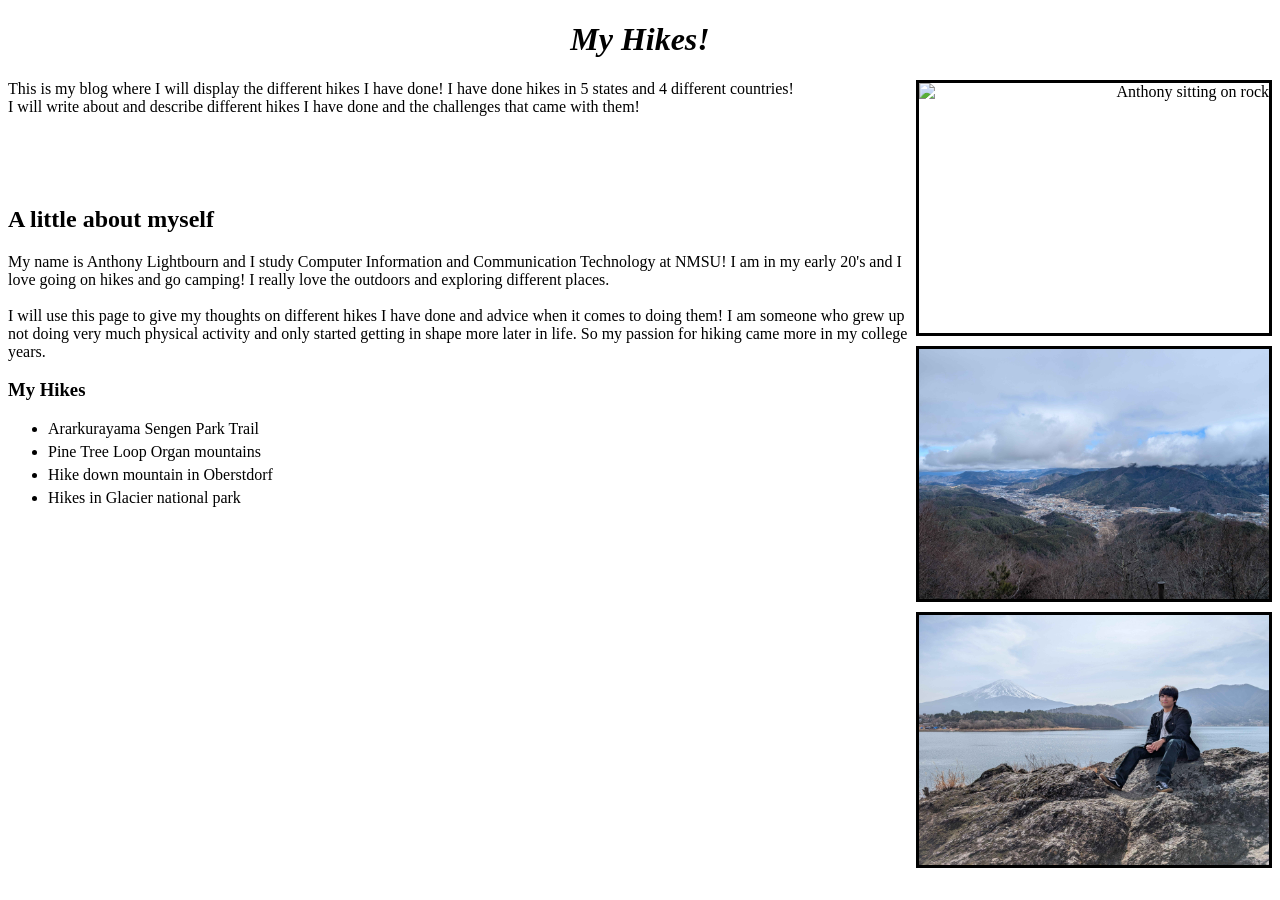
==== html/project2.html @ b4b64904 "Added more to hmtl project and added image folder" ====
<!DOCTYPE html>


<html lang="en">
<head>
    <meta charset="UTF-8">
    <title>Anthonys Hikes!</title>  
</head>
<body>
<h1 style="text-align: center; font-style: italic;"">My Hikes!</h1>
<div style="float: right; text-align: right;">
<img src="https://scontent-dfw5-2.xx.fbcdn.net/v/t39.30808-6/623365521_2419894458429537_4483687405385199215_n.jpg?_nc_cat=108&ccb=1-7&_nc_sid=1d70fc&_nc_ohc=CFEyvQiSDfYQ7kNvwEY1MFw&_nc_oc=AdrJ139VO5SSS15pIW8vdb7JLGR86AY7PB4EmTJPR5nn4wtL2heGQqoQYPfenA45Uec&_nc_zt=23&_nc_ht=scontent-dfw5-2.xx&_nc_gid=b9iKTiCr8DOgN82Vevcc3g&_nc_ss=7a3a8&oh=00_Af0i3mgLBg_p87cLPLUOXBigwLbXXl1gT7dSsYrMmI3Dwg&oe=69DB1962" style="display: block; margin-bottom: 10px;  border: 3px solid black;" width="350" height="250" alt="Anthony sitting on rock">
<img src="../photos/Japanmount.jpg" style=" display: block; margin-bottom: 10px; border: 3px solid black;" width="350" height="250"  alt="Top of japanese mountain">
<img src="../photos/mtfuji.jpg" style="display: block; margin-bottom: 10px;  border: 3px solid black;" width="350" height="250" alt="Me with mount fuji in the background">
</div>

<p>This is my blog where I will display the different hikes I have done! I have done hikes in 5 states and 4 different countries! <br>
I will write about and describe different hikes I have done and the challenges that came with them!</p>

<br><br><br>
<h2 style="font-weight: bold;">A little about myself</h2>
<p>My name is Anthony Lightbourn and I study Computer Information and Communication Technology at NMSU! I am in my early 20's and I love going on
    hikes and go camping! I really love the outdoors and exploring different places. <br> <br>
I will use this page to give my thoughts on different hikes I have done and advice when it comes to doing them! I am someone who grew up not doing very much
physical activity and only started getting in shape more later in life. So my passion for hiking came more in my college years. </p>

<h3 style="font-weight: bold;">My Hikes</h3>
<ul>
    <li style="margin-bottom: 5px;">Ararkurayama Sengen Park Trail</li>
    <li style="margin-bottom: 5px;">Pine Tree Loop Organ mountains</li>
    <li style="margin-bottom: 5px;">Hike down mountain in Oberstdorf</li>
    <li style="margin-bottom: 5px;">Hikes in Glacier national park</li>
</ul>


<p></p>

    
</body>



</html>
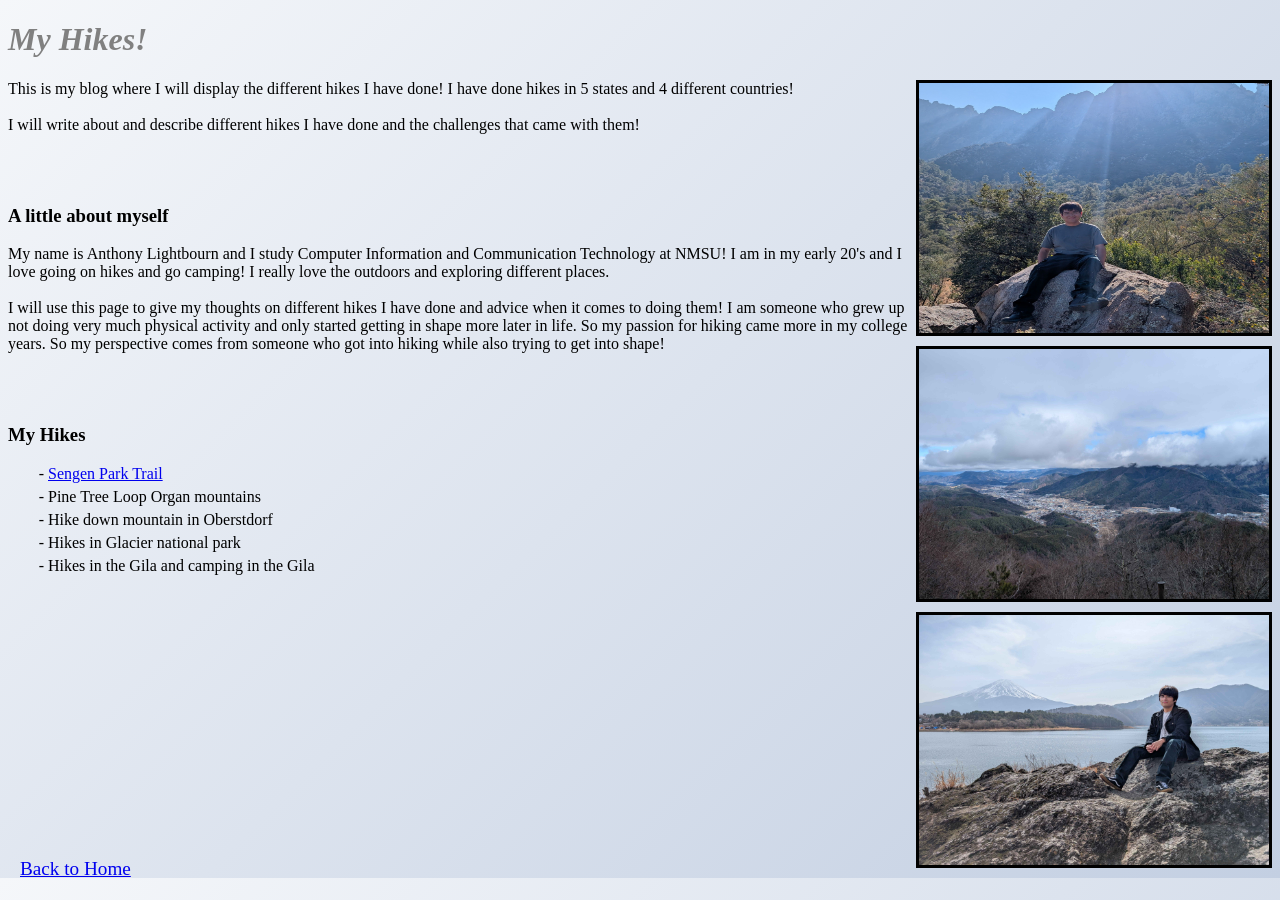
==== commit 50ff80bc: "added text and images to project2" ====
--- a/html/project2.html
+++ b/html/project2.html
@@ -6,35 +6,39 @@
     <meta charset="UTF-8">
     <title>Anthonys Hikes!</title>  
 </head>
-<body>
-<h1 style="text-align: center; font-style: italic;"">My Hikes!</h1>
+<body style="background: linear-gradient(135deg, #f5f7fa, #c3cfe2);">
+<h1 style="font-style: italic; color: gray;">My Hikes!</h1>
 <div style="float: right; text-align: right;">
-<img src="https://scontent-dfw5-2.xx.fbcdn.net/v/t39.30808-6/623365521_2419894458429537_4483687405385199215_n.jpg?_nc_cat=108&ccb=1-7&_nc_sid=1d70fc&_nc_ohc=CFEyvQiSDfYQ7kNvwEY1MFw&_nc_oc=AdrJ139VO5SSS15pIW8vdb7JLGR86AY7PB4EmTJPR5nn4wtL2heGQqoQYPfenA45Uec&_nc_zt=23&_nc_ht=scontent-dfw5-2.xx&_nc_gid=b9iKTiCr8DOgN82Vevcc3g&_nc_ss=7a3a8&oh=00_Af0i3mgLBg_p87cLPLUOXBigwLbXXl1gT7dSsYrMmI3Dwg&oe=69DB1962" style="display: block; margin-bottom: 10px;  border: 3px solid black;" width="350" height="250" alt="Anthony sitting on rock">
+<img src="../photos/organmount.jpg" style="display: block; margin-bottom: 10px;  border: 3px solid black;" width="350" height="250" alt="Anthony sitting on rock">
 <img src="../photos/Japanmount.jpg" style=" display: block; margin-bottom: 10px; border: 3px solid black;" width="350" height="250"  alt="Top of japanese mountain">
 <img src="../photos/mtfuji.jpg" style="display: block; margin-bottom: 10px;  border: 3px solid black;" width="350" height="250" alt="Me with mount fuji in the background">
 </div>
 
-<p>This is my blog where I will display the different hikes I have done! I have done hikes in 5 states and 4 different countries! <br>
+<p>This is my blog where I will display the different hikes I have done! I have done hikes in 5 states and 4 different countries! <br><br>
 I will write about and describe different hikes I have done and the challenges that came with them!</p>
 
-<br><br><br>
-<h2 style="font-weight: bold;">A little about myself</h2>
+<br><br>
+<h3 style="font-weight: bold; color: black;">A little about myself</h3>
 <p>My name is Anthony Lightbourn and I study Computer Information and Communication Technology at NMSU! I am in my early 20's and I love going on
-    hikes and go camping! I really love the outdoors and exploring different places. <br> <br>
+    hikes and go camping! I really love the outdoors and exploring different places.     <br> <br>
 I will use this page to give my thoughts on different hikes I have done and advice when it comes to doing them! I am someone who grew up not doing very much
-physical activity and only started getting in shape more later in life. So my passion for hiking came more in my college years. </p>
+physical activity and only started getting in shape more later in life. So my passion for hiking came more in my college years. So my perspective comes from someone who got into hiking while also
+trying to get into shape! </p>
 
-<h3 style="font-weight: bold;">My Hikes</h3>
-<ul>
-    <li style="margin-bottom: 5px;">Ararkurayama Sengen Park Trail</li>
+<br><br>
+<!-- I will be addining links ot each of this list contents over time this is just the start-->
+<h3 style="font-weight: bold; color: black;">My Hikes</h3>
+<ul style="list-style-type: '- ';">
+    <li style="margin-bottom: 5px;"><a href="SengenParkTrail.html"> Sengen Park Trail</a></li>
     <li style="margin-bottom: 5px;">Pine Tree Loop Organ mountains</li>
     <li style="margin-bottom: 5px;">Hike down mountain in Oberstdorf</li>
     <li style="margin-bottom: 5px;">Hikes in Glacier national park</li>
+    <li style="margin-bottom: 5px;">Hikes in the Gila and camping in the Gila</li>
 </ul>
 
 
 <p></p>
-
+<a href="../index.html" style="position: fixed; bottom: 20px; left: 20px; font-size: larger;">Back to Home</a>
     
 </body>
 
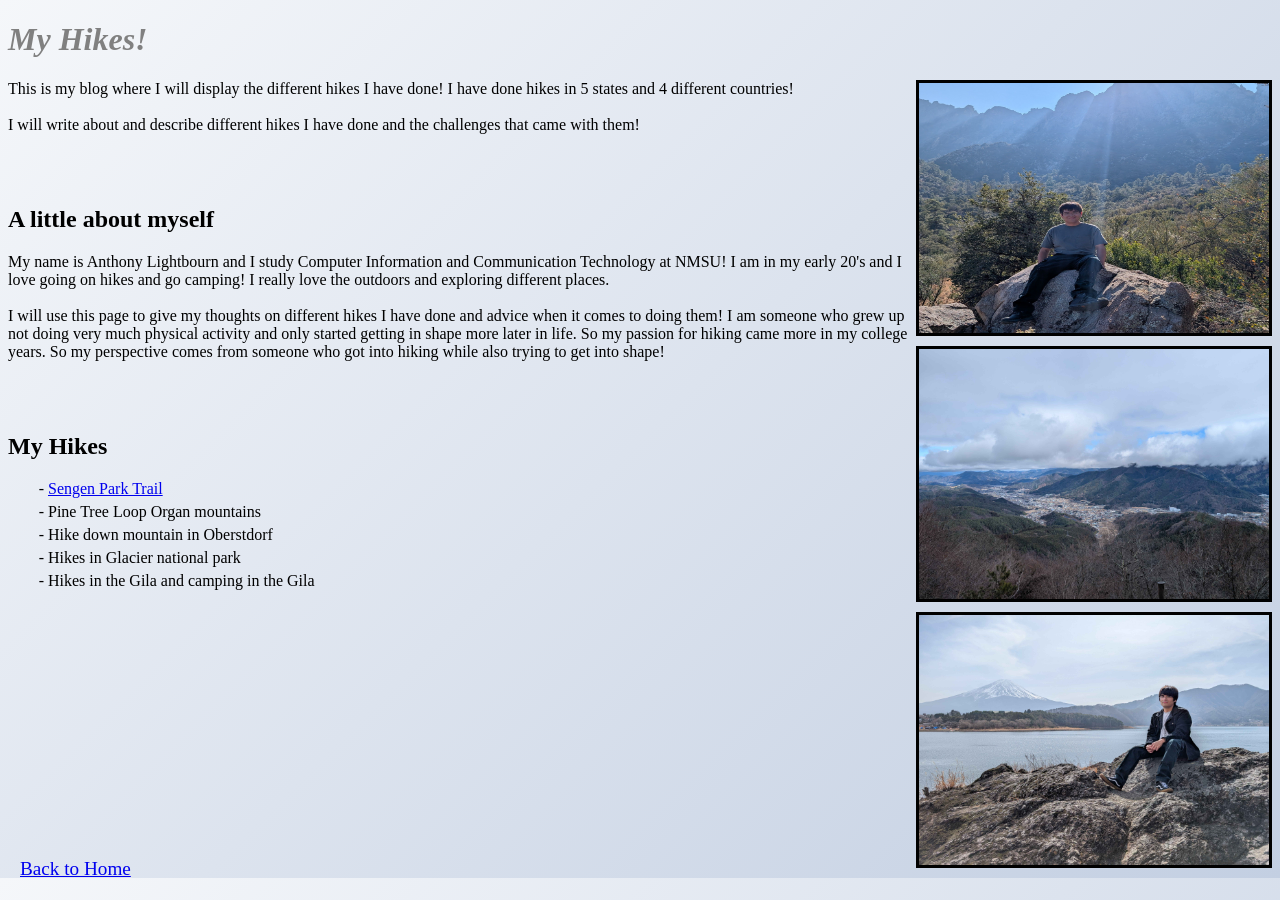
==== commit 19762396: "finilized colors on index" ====
--- a/html/project2.html
+++ b/html/project2.html
@@ -18,7 +18,7 @@
 I will write about and describe different hikes I have done and the challenges that came with them!</p>
 
 <br><br>
-<h3 style="font-weight: bold; color: black;">A little about myself</h3>
+<h2 style="font-weight: bold; color: black;">A little about myself</h2>
 <p>My name is Anthony Lightbourn and I study Computer Information and Communication Technology at NMSU! I am in my early 20's and I love going on
     hikes and go camping! I really love the outdoors and exploring different places.     <br> <br>
 I will use this page to give my thoughts on different hikes I have done and advice when it comes to doing them! I am someone who grew up not doing very much
@@ -26,10 +26,10 @@
 trying to get into shape! </p>
 
 <br><br>
-<!-- I will be addining links ot each of this list contents over time this is just the start-->
-<h3 style="font-weight: bold; color: black;">My Hikes</h3>
+<!-- I will be addining links to each of this list contents over time this is just the start-->
+<h2 style="font-weight: bold; color: black;">My Hikes</h2>
 <ul style="list-style-type: '- ';">
-    <li style="margin-bottom: 5px;"><a href="SengenParkTrail.html"> Sengen Park Trail</a></li>
+    <li style="margin-bottom: 5px;"><a href="SengenParkTrail.html" title="link to sengen park page"> Sengen Park Trail</a></li>
     <li style="margin-bottom: 5px;">Pine Tree Loop Organ mountains</li>
     <li style="margin-bottom: 5px;">Hike down mountain in Oberstdorf</li>
     <li style="margin-bottom: 5px;">Hikes in Glacier national park</li>
@@ -38,7 +38,7 @@
 
 
 <p></p>
-<a href="../index.html" style="position: fixed; bottom: 20px; left: 20px; font-size: larger;">Back to Home</a>
+<a href="../index.html" style="position: fixed; bottom: 20px; left: 20px; font-size: larger;" title="Going back to index">Back to Home</a>
     
 </body>
 
